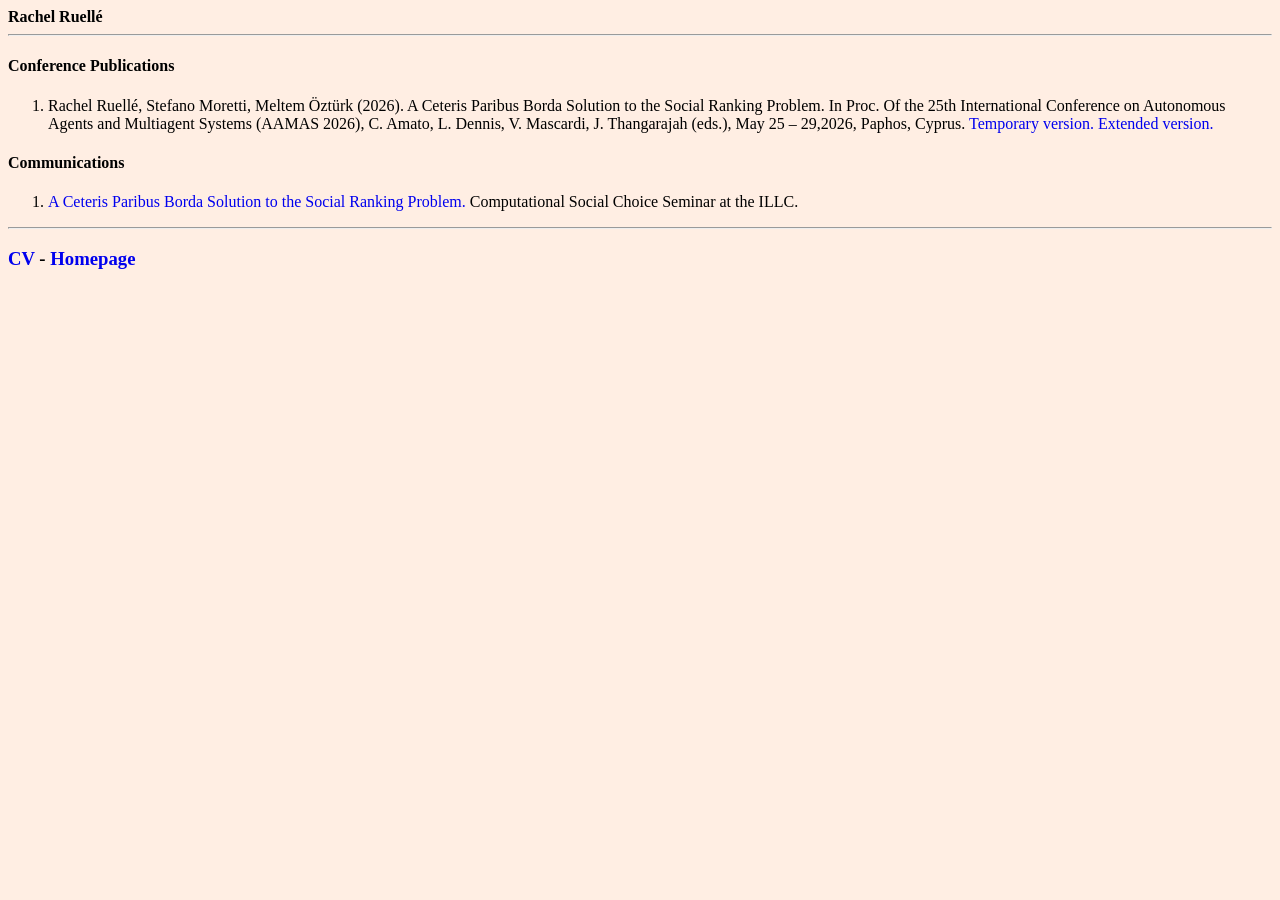
==== publications.html @ 4977d51f "link aamas26 proceedings" ====
<!DOCTYPE HTML PUBLIC "-//W3C//DTD HTML 4.01 Transitional//EN">
<html>
  <head>
    <meta http-equiv="content-type" content="text/html; charset=UTF-8">
    <title>Rachel Ruellé</title>
  </head>
  <body style="background-color:#FFEEE3;" >
    <div align="left"><b>Rachel Ruellé<br>
      </b>
      <hr>
      <h4>Conference Publications</h4>
      <ol>
        <li> Rachel Ruellé, Stefano Moretti, Meltem Öztürk (2026). A Ceteris Paribus Borda Solution to the
Social Ranking Problem. In Proc. Of the 25th International Conference on Autonomous Agents and Multiagent Systems (AAMAS 2026), C. Amato, L. Dennis, V. Mascardi, J. Thangarajah (eds.), May 25 – 29,2026, Paphos, Cyprus. <a style ="text-decoration:none" href = "https://ifaamas.org/Proceedings/aamas2026/pdfs/WNSA8391.pdf"> Temporary version. </a> <a style ="text-decoration:none" href = "extendedCPBorda.pdf"> Extended version. </a></li>
      </ol>
      <h4>Communications</h4>  
      <ol>
        <li> <a style ="text-decoration:none" href = "https://www.illc.uva.nl/NewsandEvents/Archives/current/newsitem/15960/A-Ceteris-Paribus-Borda-Solution-to-the-Social-Ranking-Problem"> A Ceteris Paribus Borda Solution to the
Social Ranking Problem. </a> Computational Social Choice Seminar at the ILLC. </li>
      </ol>
    <hr>
    <h3> <a style ="text-decoration:none" href = "cv_en.pdf"> CV </a> - <a style ="text-decoration:none" href = "index.html"> Homepage </a> </h3>
  </body>
</html>
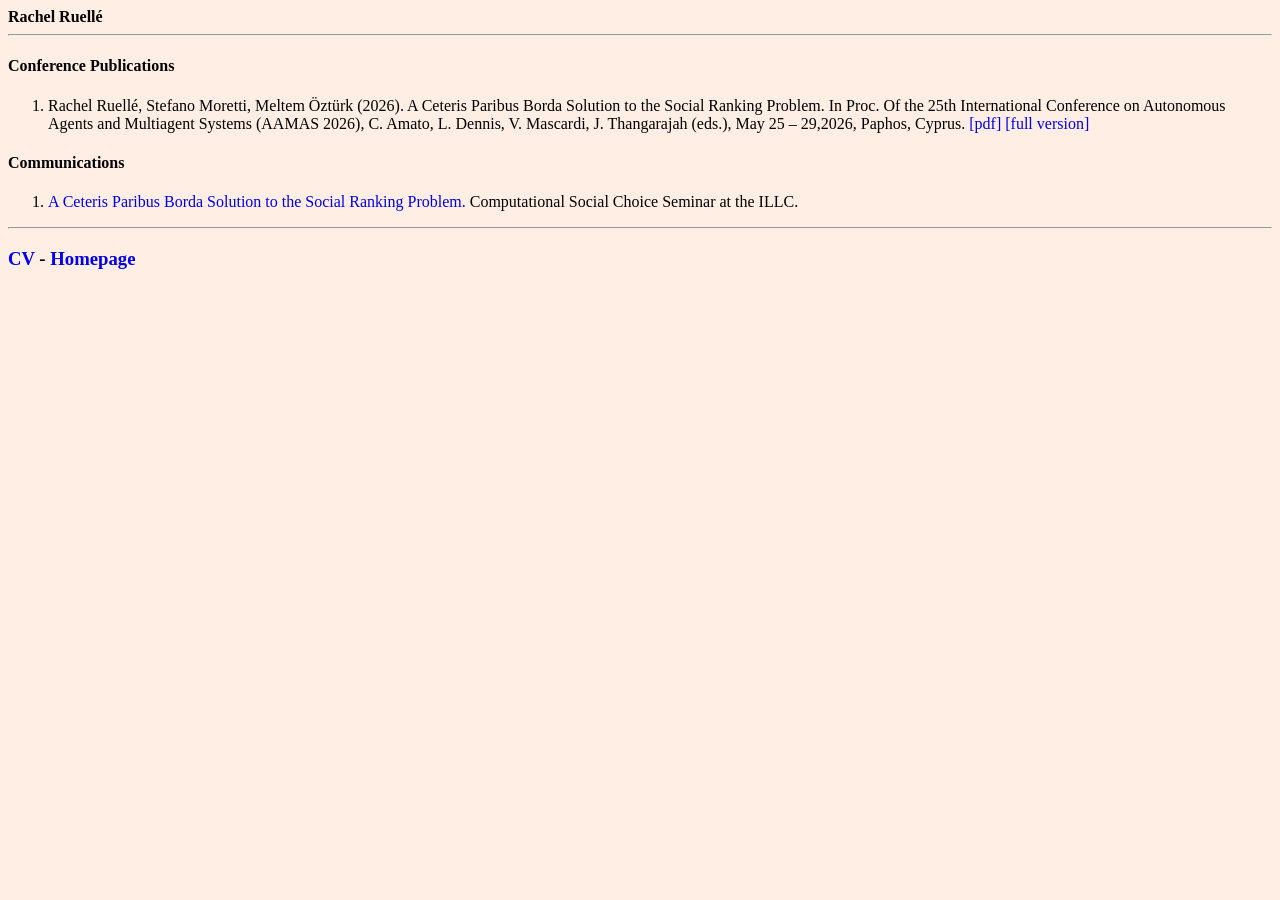
==== commit 7d2cfd81: "Update publications.html" ====
--- a/publications.html
+++ b/publications.html
@@ -11,7 +11,7 @@
       <h4>Conference Publications</h4>
       <ol>
         <li> Rachel Ruellé, Stefano Moretti, Meltem Öztürk (2026). A Ceteris Paribus Borda Solution to the
-Social Ranking Problem. In Proc. Of the 25th International Conference on Autonomous Agents and Multiagent Systems (AAMAS 2026), C. Amato, L. Dennis, V. Mascardi, J. Thangarajah (eds.), May 25 – 29,2026, Paphos, Cyprus. <a style ="text-decoration:none" href = "https://ifaamas.org/Proceedings/aamas2026/pdfs/WNSA8391.pdf"> Temporary version. </a> <a style ="text-decoration:none" href = "extendedCPBorda.pdf"> Extended version. </a></li>
+Social Ranking Problem. In Proc. Of the 25th International Conference on Autonomous Agents and Multiagent Systems (AAMAS 2026), C. Amato, L. Dennis, V. Mascardi, J. Thangarajah (eds.), May 25 – 29,2026, Paphos, Cyprus. <a style ="text-decoration:none" href = "https://ifaamas.org/Proceedings/aamas2026/pdfs/WNSA8391.pdf"> [pdf] </a> <a style ="text-decoration:none" href = "extendedCPBorda.pdf"> [full version] </a></li>
       </ol>
       <h4>Communications</h4>  
       <ol>
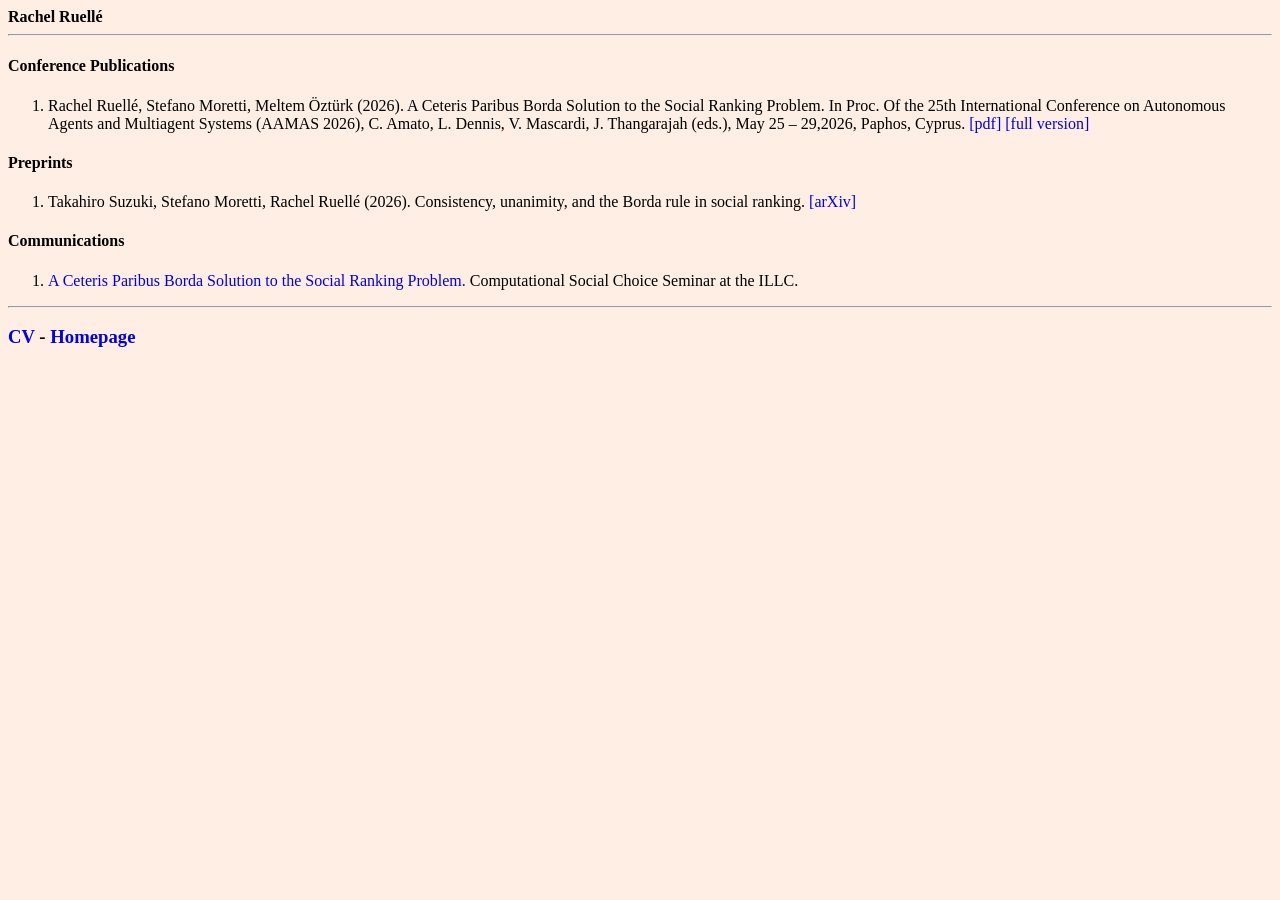
==== commit bb0f84b4: "Update publications.html" ====
--- a/publications.html
+++ b/publications.html
@@ -13,6 +13,10 @@
         <li> Rachel Ruellé, Stefano Moretti, Meltem Öztürk (2026). A Ceteris Paribus Borda Solution to the
 Social Ranking Problem. In Proc. Of the 25th International Conference on Autonomous Agents and Multiagent Systems (AAMAS 2026), C. Amato, L. Dennis, V. Mascardi, J. Thangarajah (eds.), May 25 – 29,2026, Paphos, Cyprus. <a style ="text-decoration:none" href = "https://ifaamas.org/Proceedings/aamas2026/pdfs/WNSA8391.pdf"> [pdf] </a> <a style ="text-decoration:none" href = "extendedCPBorda.pdf"> [full version] </a></li>
       </ol>
+      <h4>Preprints</h4>
+      <ol>
+        <li> Takahiro Suzuki, Stefano Moretti, Rachel Ruellé (2026). Consistency, unanimity, and the Borda rule in social ranking.  <a style ="text-decoration:none" href = "https://arxiv.org/abs/2605.18228"> [arXiv] </a> </li>
+      </ol>
       <h4>Communications</h4>  
       <ol>
         <li> <a style ="text-decoration:none" href = "https://www.illc.uva.nl/NewsandEvents/Archives/current/newsitem/15960/A-Ceteris-Paribus-Borda-Solution-to-the-Social-Ranking-Problem"> A Ceteris Paribus Borda Solution to the
